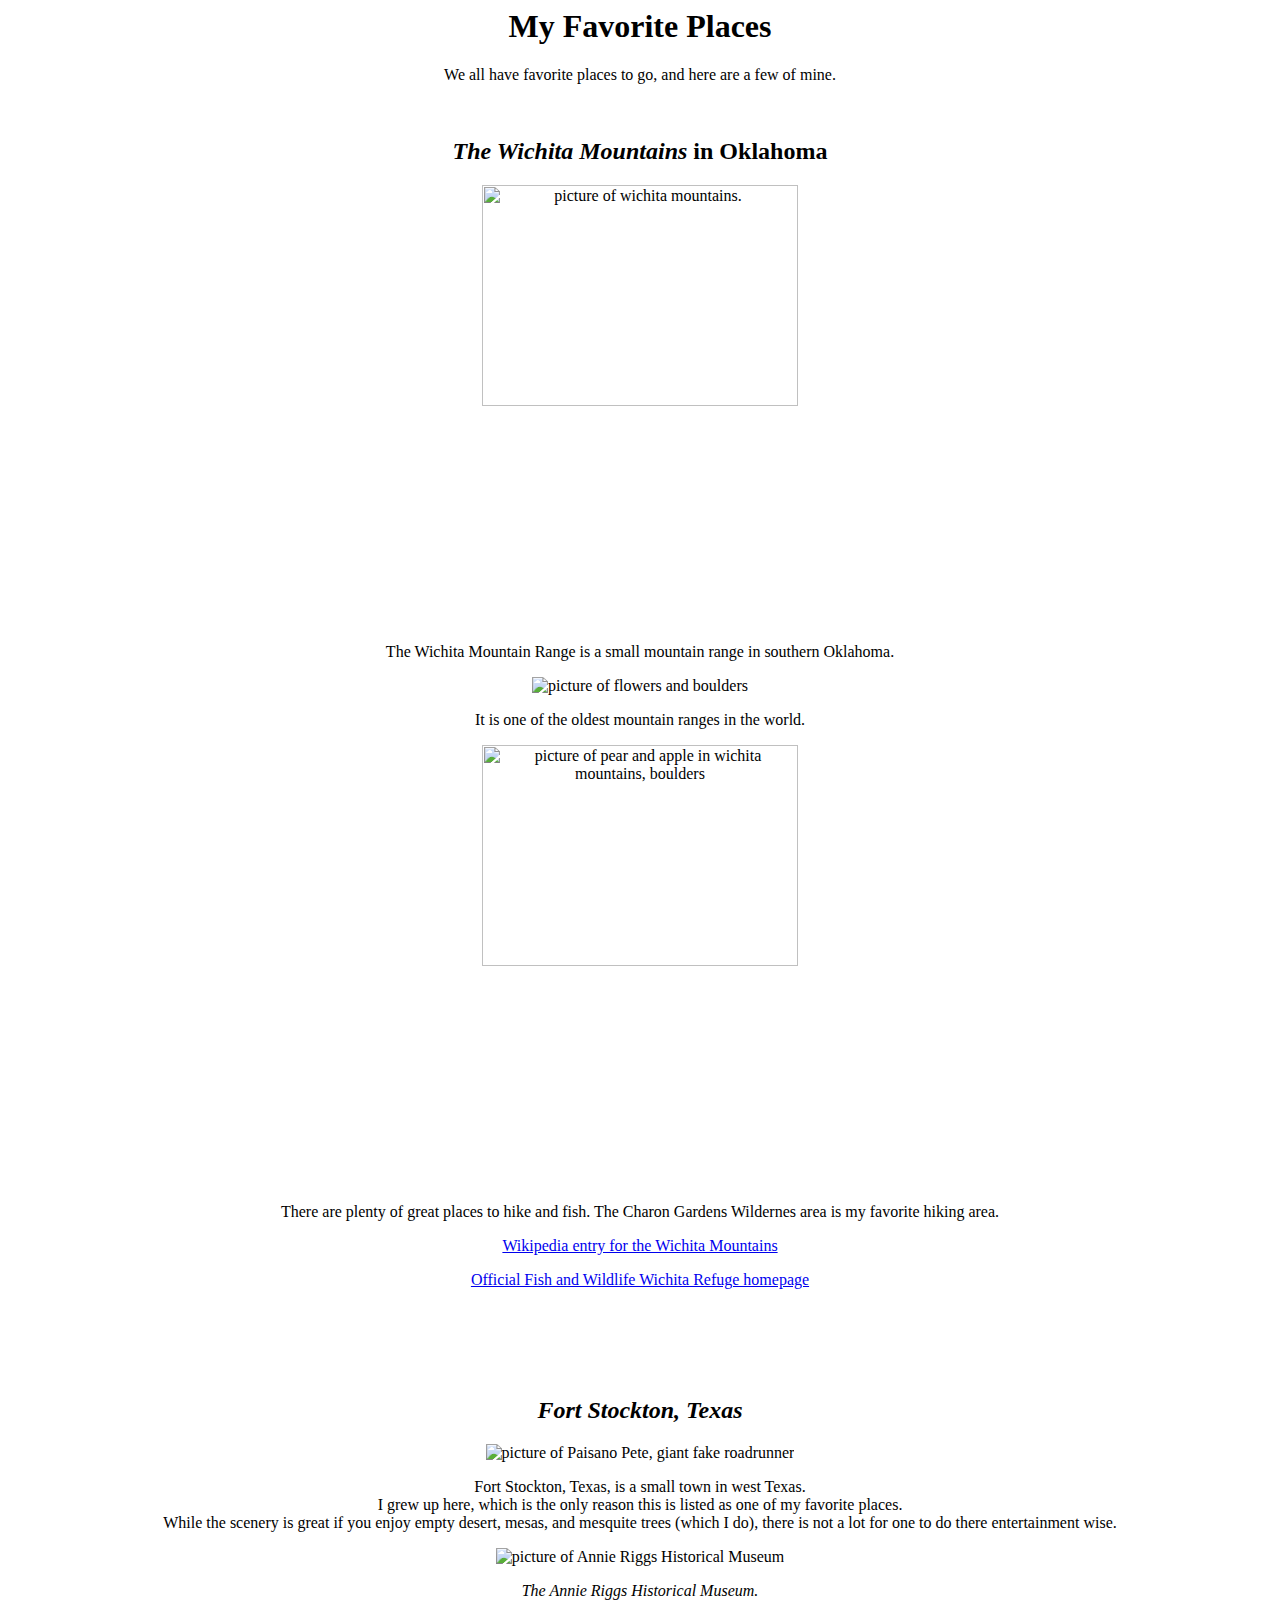
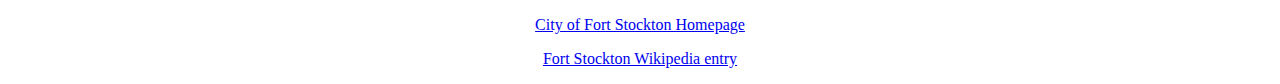
==== favorite-places.html @ ac7c1255 "create favorite-places.html" ====
<html>

  <head>
    <title>My Favorite Places</title>
  </head>

  <body>
    <center>
    <h1>My Favorite Places</h1>
    <p>We all have favorite places to go, and here are a few of mine.</p>
    <br>
    <h2><em>The Wichita Mountains</em> in Oklahoma</h2>
    <img src="http://images.summitpost.org/original/812124.jpg" alt="picture of
      wichita mountains." width="50%">
    <p>The Wichita Mountain Range is a small mountain range in southern
      Oklahoma.</p>
    <img src="http://www.wilderness.net/images/NWPS/WichitaMountains.jpg"
      alt="picture of flowers and boulders">
    <p>It is one of the oldest mountain ranges in the world.</p>
    <img src="http://images.summitpost.org/original/812118.jpg" width="50%"
      alt="picture of pear and apple in wichita mountains, boulders">
    <p>There are plenty of great places to hike and fish. The Charon Gardens
      Wildernes area is my favorite hiking area.</p>
      <p><a href="https://en.wikipedia.org/wiki/Wichita_Mountains"> Wikipedia entry
        for the Wichita Mountains</a></p>
      <p><a href="http://www.fws.gov/refuge/wichita_mountains/">Official
        Fish and Wildlife Wichita Refuge homepage</a></p>
    <br>
    <br>
    <br>
    <br>
    <h2><em>Fort Stockton, Texas</em></h2>
    <img src="http://www.trailergypsies.com/_images/041108_406.jpg" alt ="picture
      of Paisano Pete, giant fake roadrunner">
    <p>Fort Stockton, Texas, is a small town in west Texas.
      <br>
      I grew up here, which is the only reason this is listed as one of my favorite
      places.
      <br>
       While the scenery is great if you enjoy empty desert, mesas, and mesquite trees
      (which I do), there is not a lot for one to do there entertainment wise.
    </p>
    <img src="https://www.tourtexas.com/content_images/Fort-Stockton-1.jpg"
      alt="picture of Annie Riggs Historical Museum">
    <br>

    <p><em>The Annie Riggs Historical Museum.</em></p>
    <p><a href="http://cityoffortstockton.com/">City of Fort Stockton Homepage</a>
    </p>
    <p><a href="https://en.wikipedia.org/wiki/Fort_Stockton,_Texas">Fort Stockton
      Wikipedia entry</a></p>

    </center>
  </body>
</html>
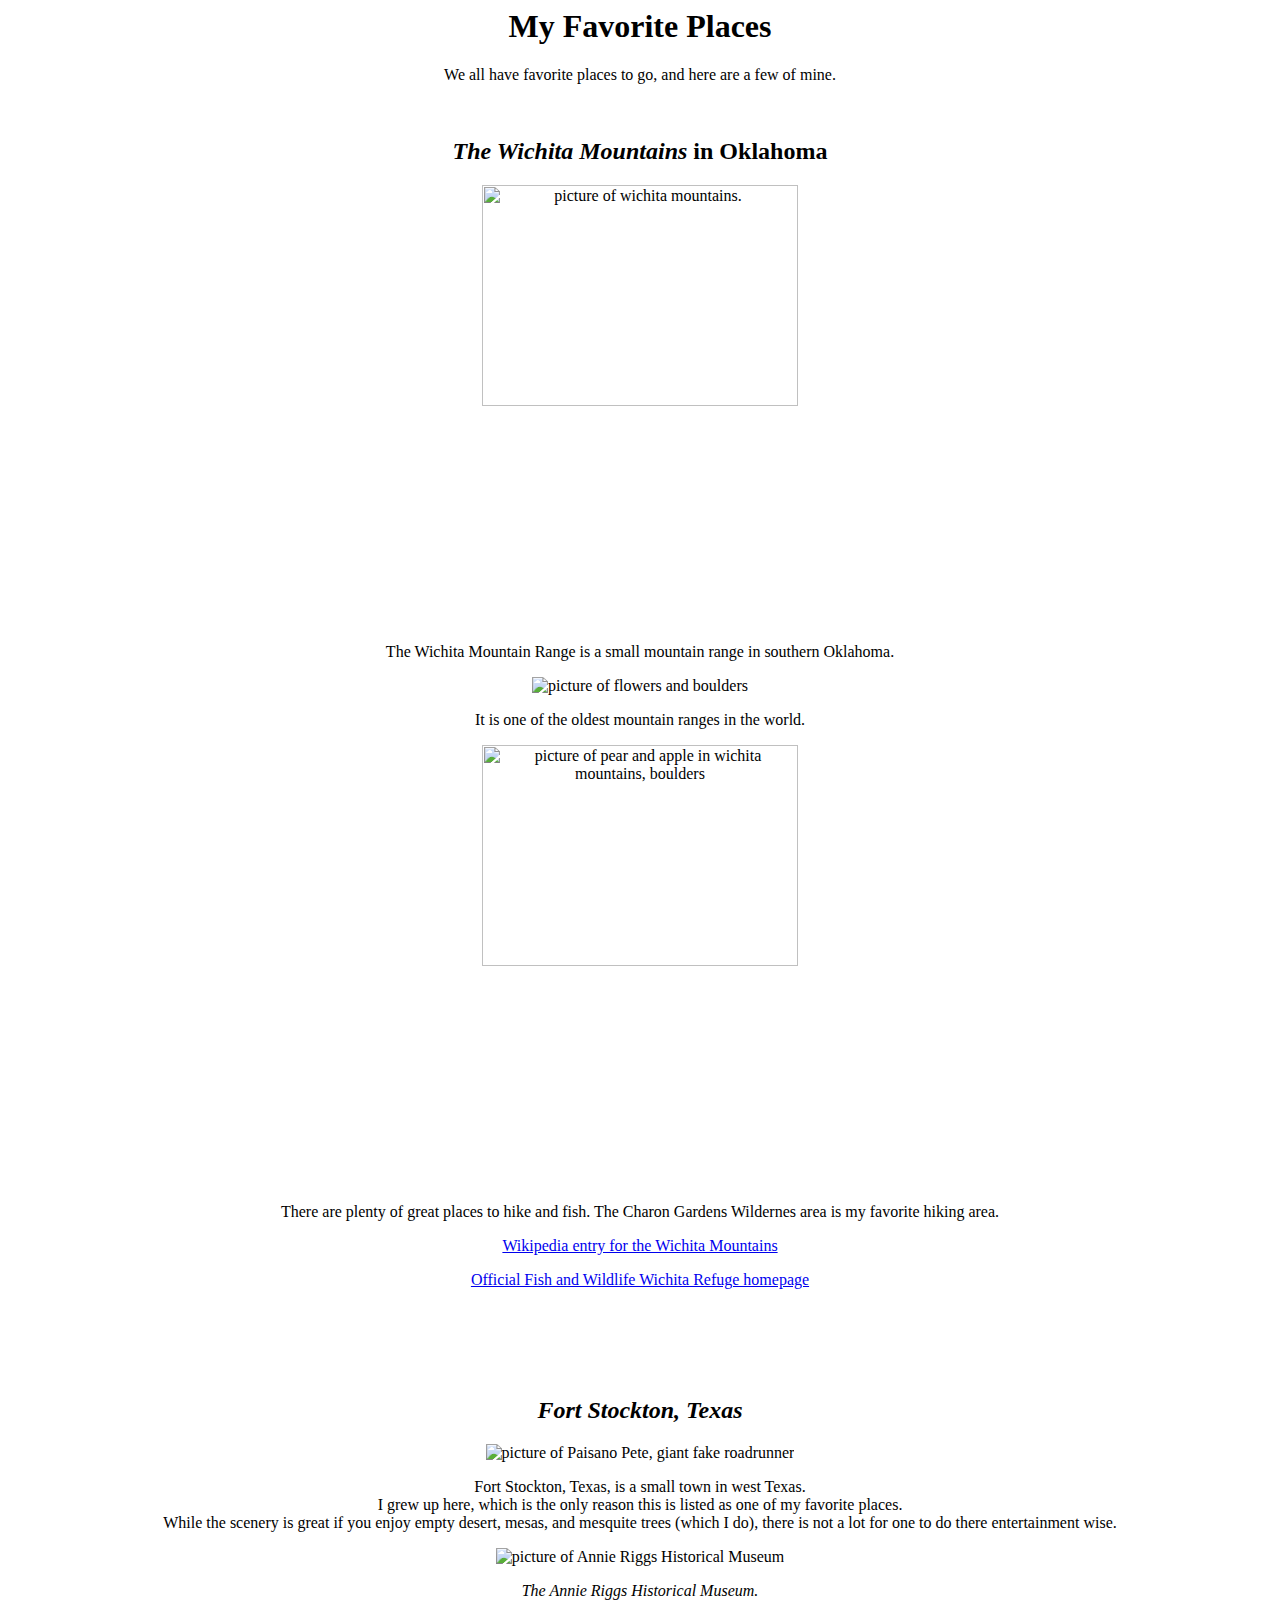
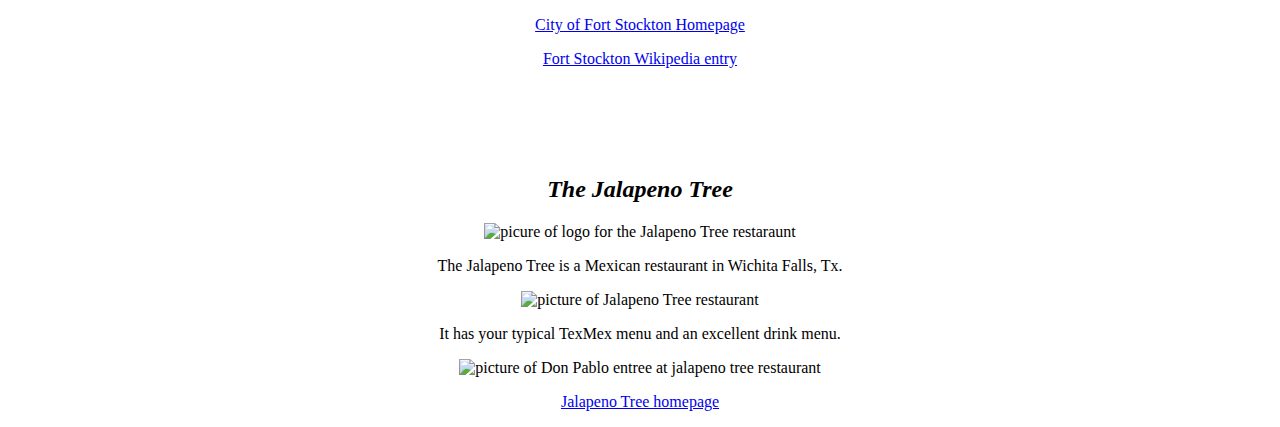
==== commit dd6a2578: "add Jalapeno Tree info" ====
--- a/favorite-places.html
+++ b/favorite-places.html
@@ -49,6 +49,20 @@
     </p>
     <p><a href="https://en.wikipedia.org/wiki/Fort_Stockton,_Texas">Fort Stockton
       Wikipedia entry</a></p>
+    <br>
+    <br>
+    <br>
+    <br>
+    <h2><em>The Jalapeno Tree</em></h2>
+    <img src="http://kytx.images.worldnow.com/images/23455642_BG1.jpg" alt="picure
+      of logo for the Jalapeno Tree restaraunt">
+    <p>The Jalapeno Tree is a Mexican restaurant in Wichita Falls, Tx.</p>
+    <img src="http://mineolabuzz.com/wp-content/uploads/2012/09/Screen-Shot-2012-09-24-at-11.28.49-AM.png"
+      alt="picture of Jalapeno Tree restaurant">
+    <p>It has your typical TexMex menu and an excellent drink menu.</p>
+    <img src="http://media-cdn.tripadvisor.com/media/photo-s/06/74/af/59/jalapeno-tree.jpg"
+      alt="picture of Don Pablo entree at jalapeno tree restaurant">
+    <p><a href="http://www.jalapenotree.com/index.php">Jalapeno Tree homepage</a></p>
 
     </center>
   </body>
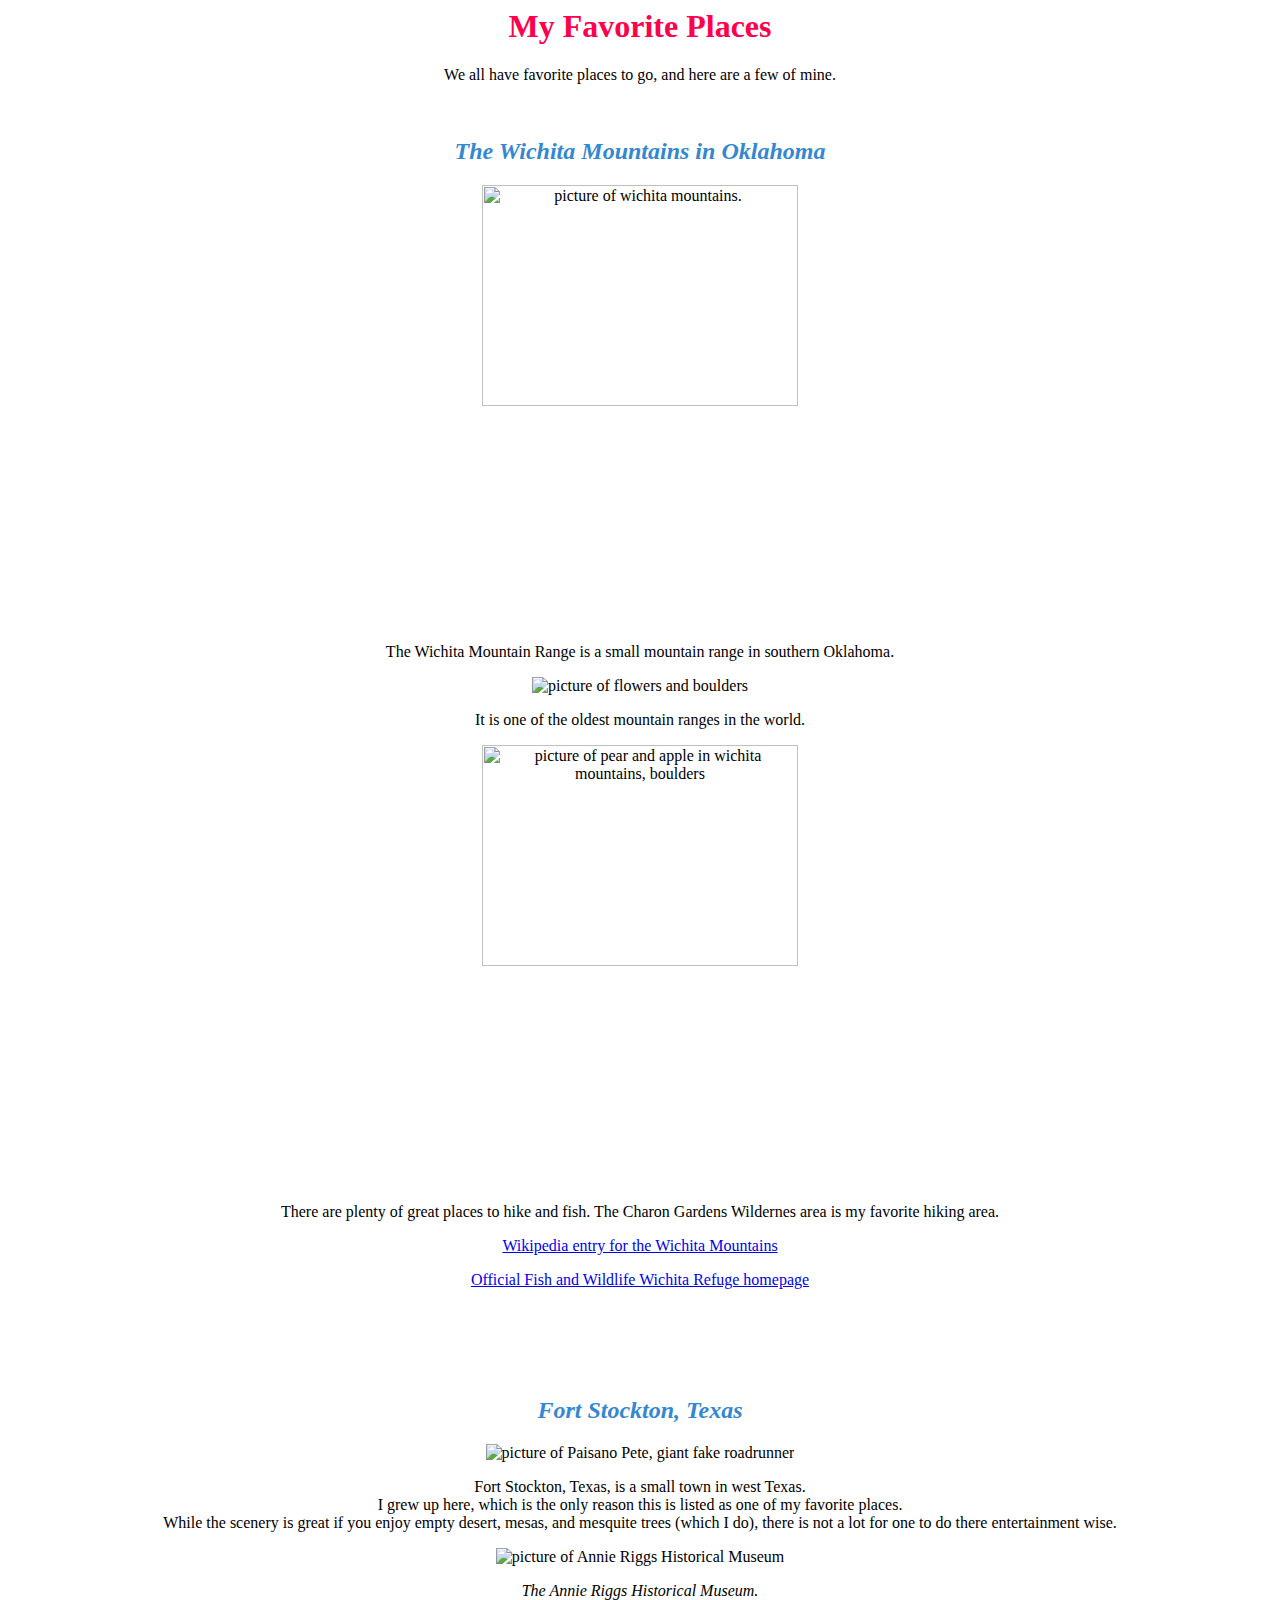
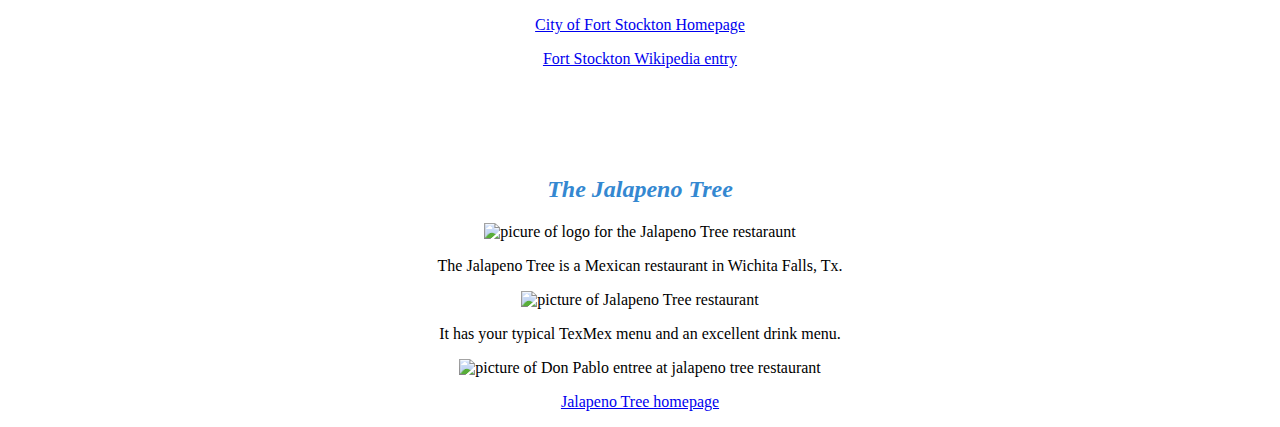
==== commit 394f4a3c: "link favorite-places.html to styles.css" ====
--- a/favorite-places.html
+++ b/favorite-places.html
@@ -2,6 +2,7 @@
 
   <head>
     <title>My Favorite Places</title>
+    <link href="css/styles.css" rel="stylesheet" type="text/css">
   </head>
 
   <body>
--- a/css/styles.css
+++ b/css/styles.css
@@ -0,0 +1,25 @@
+
+h1 {
+  color: #ff004d;
+  text-align: center;
+}
+
+h2 {
+  color: #3488d1;
+  text-align: center;
+  font-style: italic;
+}
+p {
+  text-align: center;
+  font-family: fantasy;
+  font-weight: normal;
+
+}
+
+ul {
+  text-align: center;
+  list-style-position: inside;
+  font-weight: bold;
+  font-size: 20px;
+  line-height: 30px;
+}
